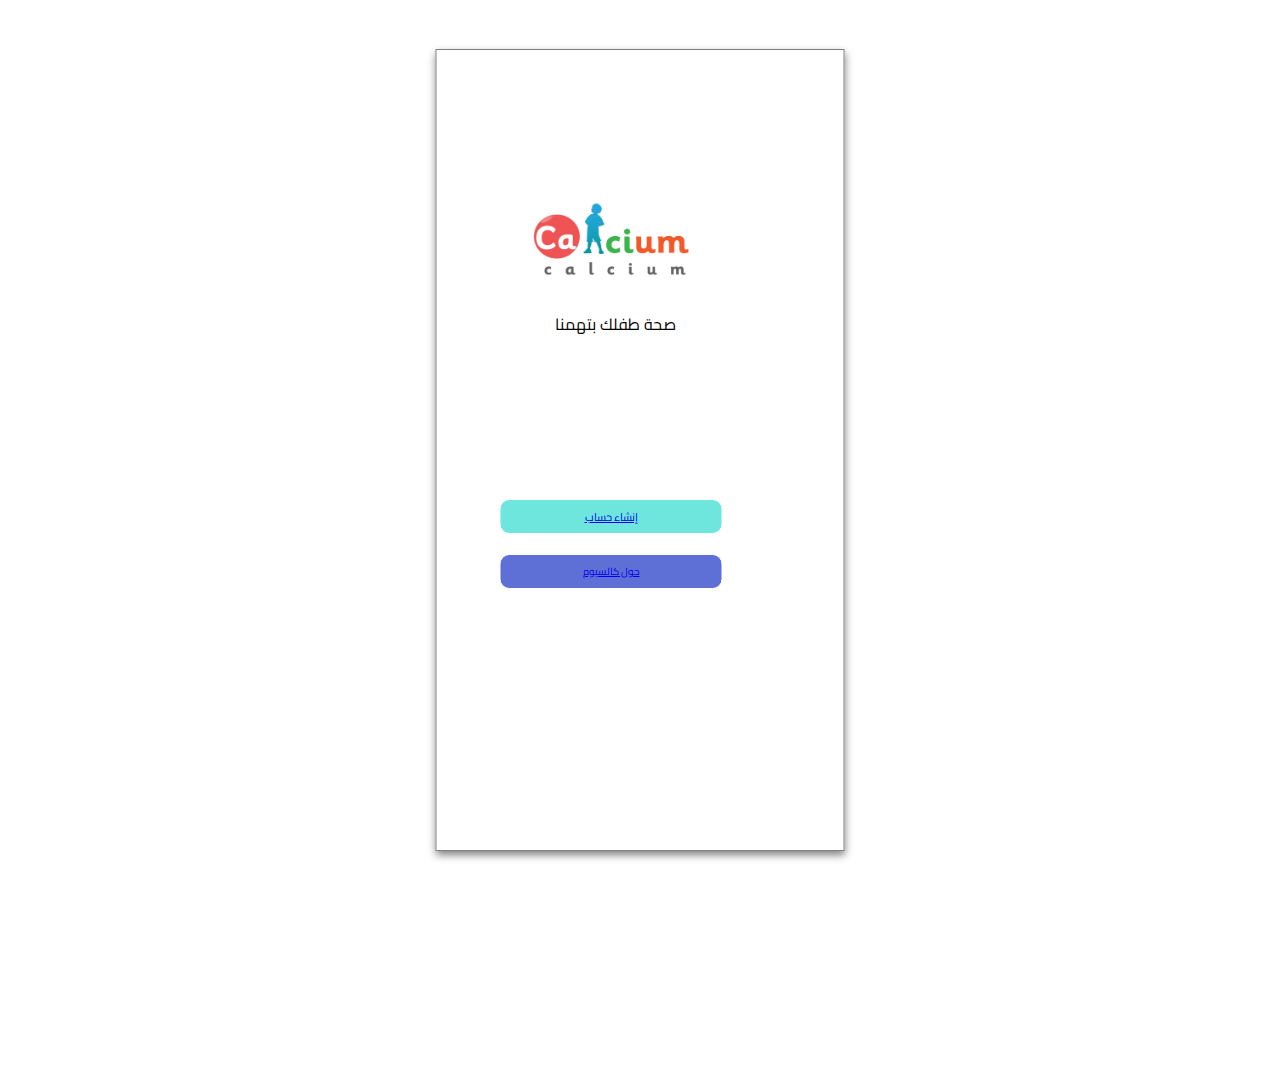
==== index.html @ 2756dbe6 "Add files via upload" ====
<!DOCTYPE html>
<html lang="ar">

<head>
    <meta charset="UTF-8">
    <meta name="viewport" content="width=device-width, initial-scale=1.0">
    <title>Calcium</title>
    <link rel="stylesheet" href="./style.css">
    <link href="https://fonts.googleapis.com/css2?family=Cairo:wght@400;700;900&display=swap" rel="stylesheet">
    <link href="https://fonts.googleapis.com/css2?family=Cairo:wght@700;900&display=swap" rel="stylesheet">
</head>

<body>
    <div class="calcium">
        <div class="div-1">
            <img class="img" src="./images/cl.jpg" />
            <p class="p-1">صحة طفلك بتهمنا </p>

            <button class="but">
                <a href="./signin.html">إنشاء حساب</a>
            </button>
            <button class="butt">
                <a href="./about-calcium.html">حول كالسيوم</a>
            </button>

        </div>
    </div>
</body>

</html>
---- style.css ----
.calcium {
    height: 800px;
    position: absolute;
    left: 50%;
    top: 50%;
    transform: translate(-50%,-50%);
    border:1px solid gray ;
    box-shadow: 0 4px 8px gray;
    background-color: white;
}
.div-1{
padding: 147px 78px 499px 78px;
}
.img{
    width: 218px;
    height:92px ;
    text-align: center;
    margin-left: -13px;
}
.p-1{
    font-family: 'Cairo', sans-serif;
    font-size: 16px;
    color: var(--unnamed-color-000000);
    margin-left: 40px;
}

.but{
display: flex;
flex-direction: column;
margin: 160px 43px 20px 1px;
    width: 223px;
    height: 35px;
   background-color: #6ee6dd;
   border: 1px solid white;
   padding: 7px 78px 0px 78px;
   font-size: 11px;
   font-family: 'Cairo', sans-serif;
   border-radius: 10px;
   margin-left: -15px;
}
.butt{
    display: flex;
    flex-direction: column ;
    width: 223px;
    height: 35px; 
    background-color: #5e6fd5;
    border: 1px solid white;
    color: white;
    padding: 7px 78px 0px 78px;
    font-size: 10px;
    font-family: 'Cairo', sans-serif;
    border-radius: 10px;
    margin-left: -15px;
}
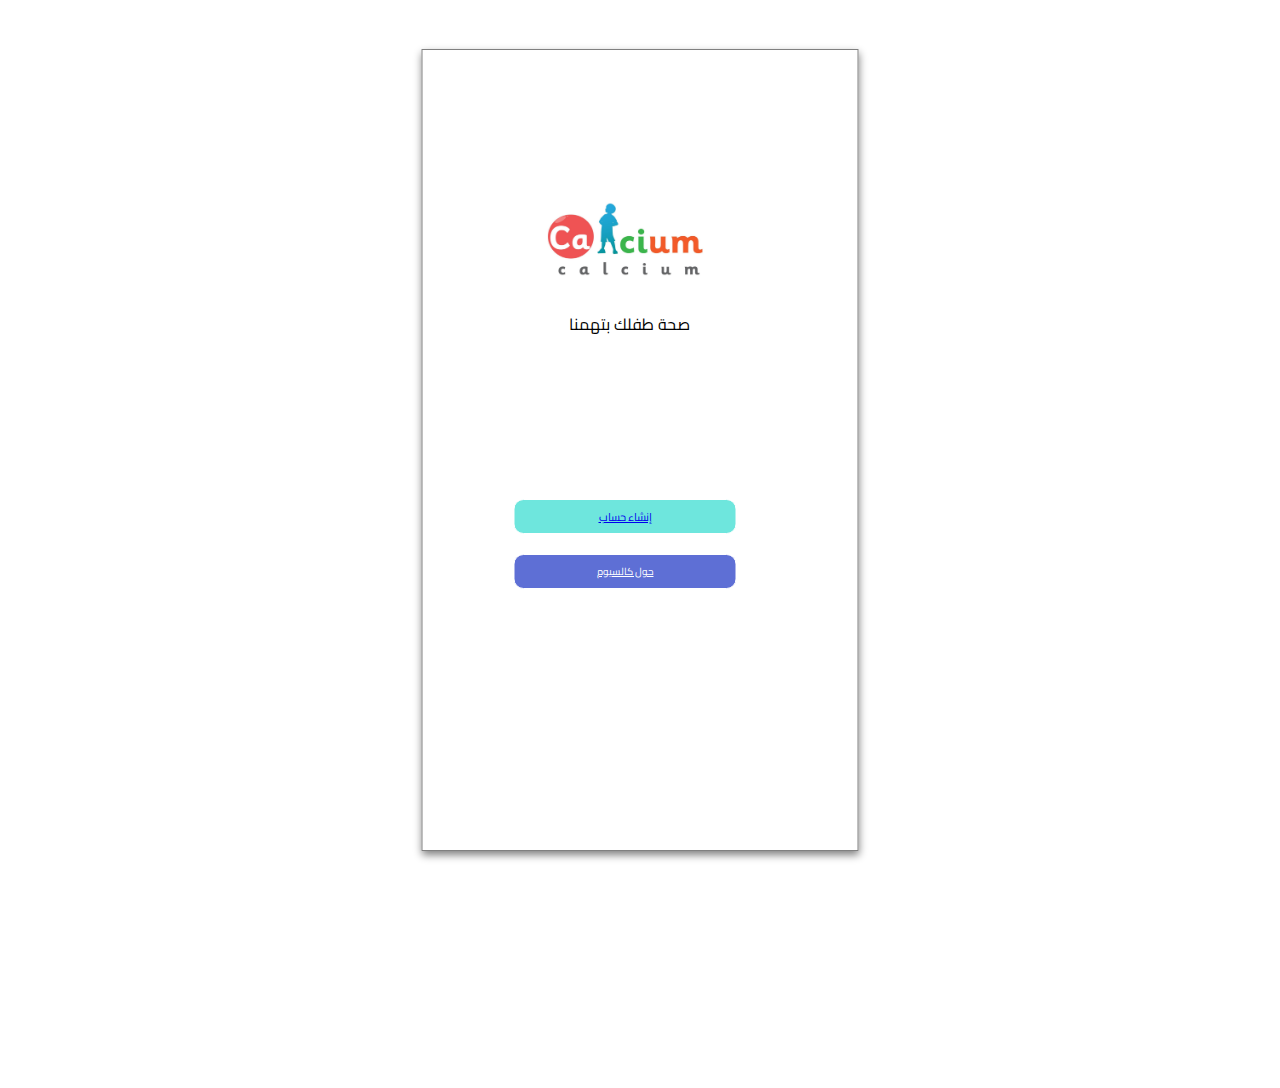
==== commit 4209e0d7: "Add files via upload" ====
--- a/index.html
+++ b/index.html
@@ -20,7 +20,7 @@
                 <a href="./signin.html">إنشاء حساب</a>
             </button>
             <button class="butt">
-                <a href="./about-calcium.html">حول كالسيوم</a>
+                <a href="./about-calcium.html" class="p-2">حول كالسيوم</a>
             </button>
 
         </div>
--- a/style.css
+++ b/style.css
@@ -8,6 +8,7 @@
     border:1px solid gray ;
     box-shadow: 0 4px 8px gray;
     background-color: white;
+    padding-left: 28px;
 }
 .div-1{
 padding: 147px 78px 499px 78px;
@@ -46,10 +47,13 @@
     height: 35px; 
     background-color: #5e6fd5;
     border: 1px solid white;
-    color: white;
+    
     padding: 7px 78px 0px 78px;
     font-size: 10px;
     font-family: 'Cairo', sans-serif;
     border-radius: 10px;
     margin-left: -15px;
+}
+.p-2{
+    color: white;
 }